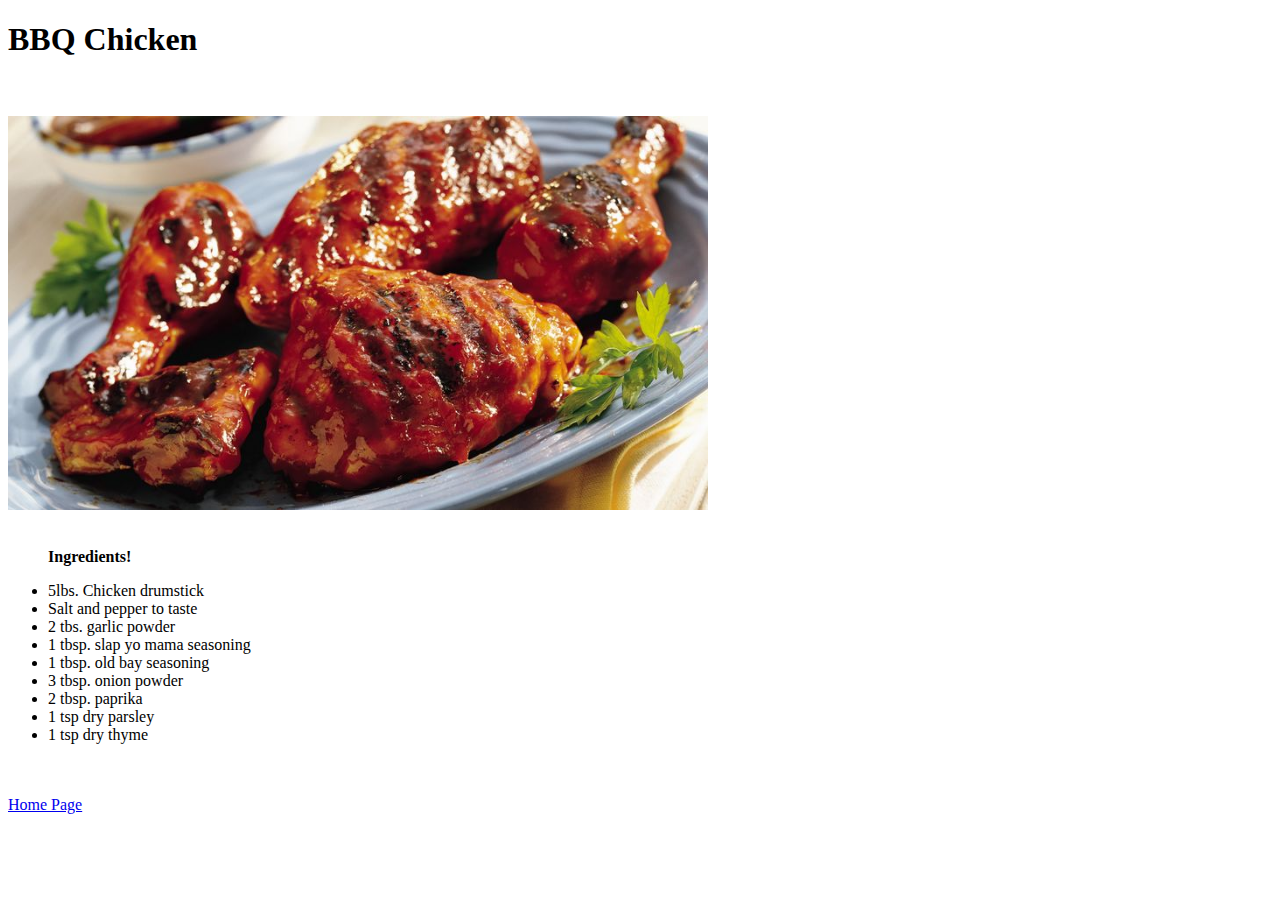
==== recipes/bbqchicken.html @ 95f15e8c "Added bbqchicken recipe and page" ====
<!DOCTYPE html>
<html lang="en">
<head>
    <meta charset="UTF-8">
    <meta http-equiv="X-UA-Compatible" content="IE=edge">
    <meta name="viewport" content="width=device-width, initial-scale=1.0">
    <title>BBQ Chicken</title>
</head>
<body>
    <h1>BBQ Chicken</h1>
    <br><br>
    <img src="../images/bbqchicken.jpeg" width='700' alt="bbq chicken">
    <br><br>
    <ul>
        <p><strong>Ingredients!</strong></p>
        <li>5lbs. Chicken drumstick</li>
        <li>Salt and pepper to taste</li>
        <li>2 tbs. garlic powder</li>
        <li>1 tbsp. slap yo mama seasoning</li>
        <li>1 tbsp. old bay seasoning</li>
        <li>3 tbsp. onion powder</li>
        <li>2 tbsp. paprika</li>
        <li>1 tsp dry parsley</li>
        <li>1 tsp dry thyme</li>
    </ul>
    <br><br>
    <a href="../index.html">Home Page</a>
    <br><br>
    
</body>
</html>
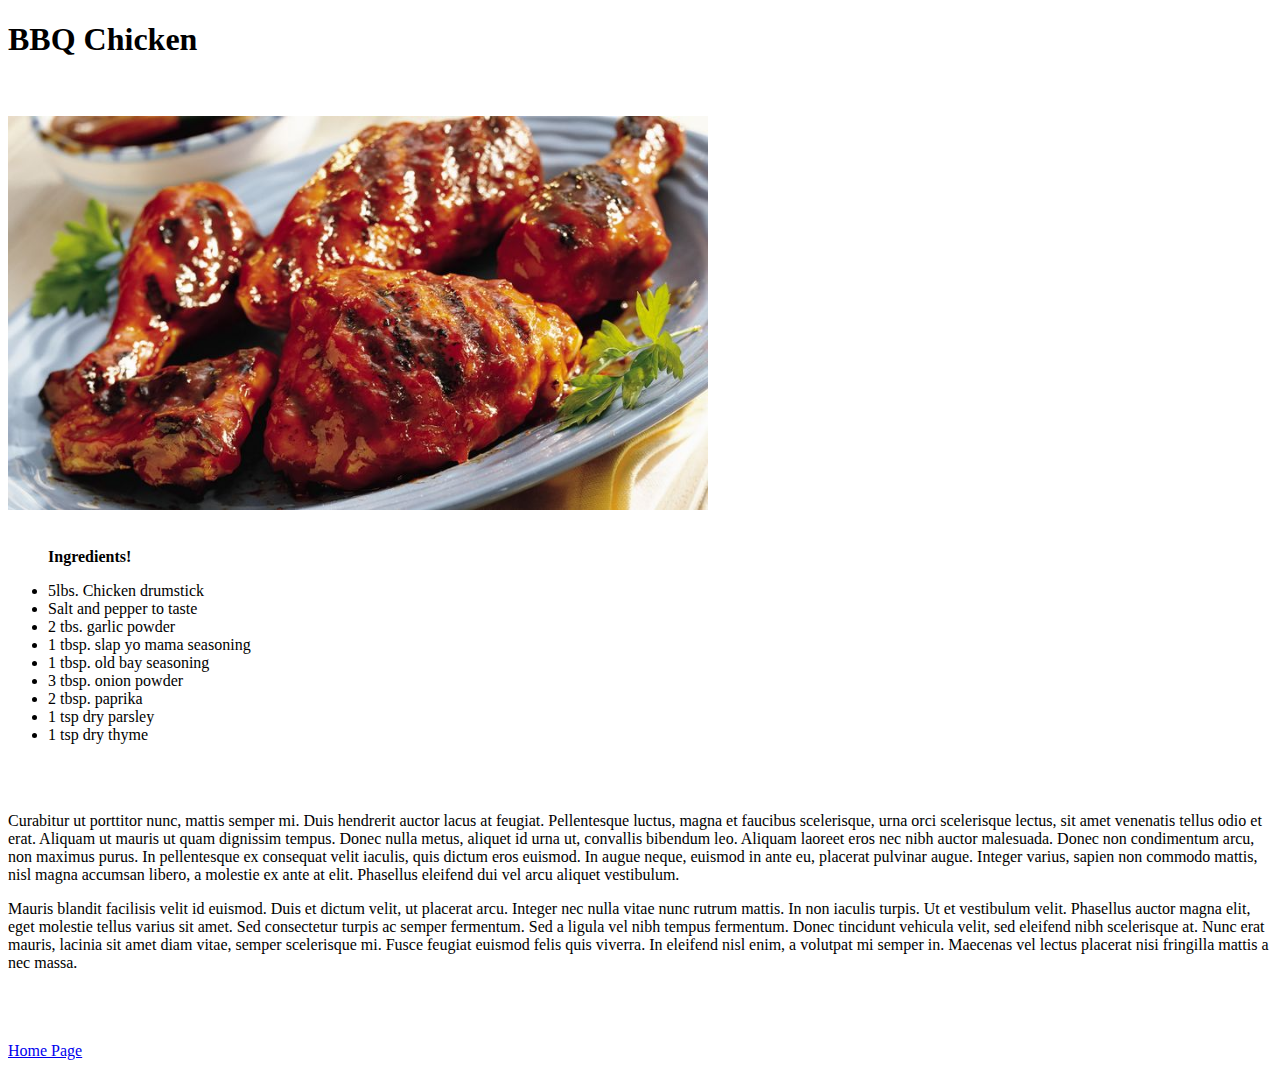
==== commit c595d340: "Added shrimp stir-fry page and code" ====
--- a/recipes/bbqchicken.html
+++ b/recipes/bbqchicken.html
@@ -24,8 +24,12 @@
         <li>1 tsp dry thyme</li>
     </ul>
     <br><br>
+    <p>Curabitur ut porttitor nunc, mattis semper mi. Duis hendrerit auctor lacus at feugiat. Pellentesque luctus, magna et faucibus scelerisque, urna orci scelerisque lectus, sit amet venenatis tellus odio et erat. Aliquam ut mauris ut quam dignissim tempus. Donec nulla metus, aliquet id urna ut, convallis bibendum leo. Aliquam laoreet eros nec nibh auctor malesuada. Donec non condimentum arcu, non maximus purus. In pellentesque ex consequat velit iaculis, quis dictum eros euismod. In augue neque, euismod in ante eu, placerat pulvinar augue. Integer varius, sapien non commodo mattis, nisl magna accumsan libero, a molestie ex ante at elit. Phasellus eleifend dui vel arcu aliquet vestibulum.</p>
+    
+    <p>Mauris blandit facilisis velit id euismod. Duis et dictum velit, ut placerat arcu. Integer nec nulla vitae nunc rutrum mattis. In non iaculis turpis. Ut et vestibulum velit. Phasellus auctor magna elit, eget molestie tellus varius sit amet. Sed consectetur turpis ac semper fermentum. Sed a ligula vel nibh tempus fermentum. Donec tincidunt vehicula velit, sed eleifend nibh scelerisque at. Nunc erat mauris, lacinia sit amet diam vitae, semper scelerisque mi. Fusce feugiat euismod felis quis viverra. In eleifend nisl enim, a volutpat mi semper in. Maecenas vel lectus placerat nisi fringilla mattis a nec massa.</p>
+    <br><br><br>
     <a href="../index.html">Home Page</a>
-    <br><br>
+    
     
 </body>
 </html>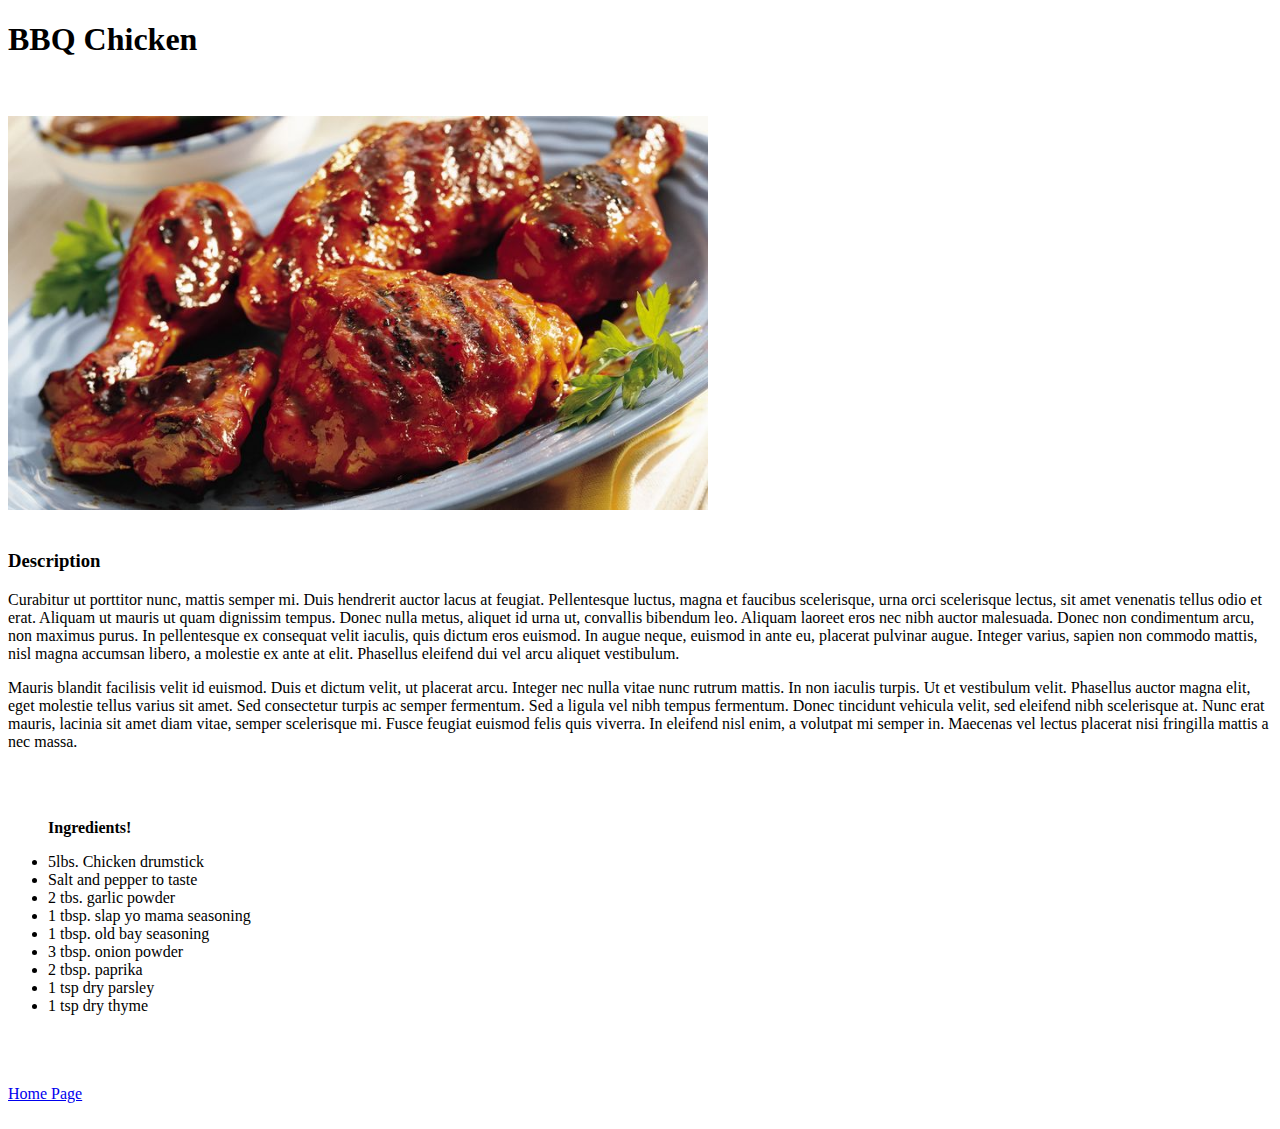
==== commit a71a52d2: "Re-arranged description and ingredients" ====
--- a/recipes/bbqchicken.html
+++ b/recipes/bbqchicken.html
@@ -11,6 +11,10 @@
     <br><br>
     <img src="../images/bbqchicken.jpeg" width='700' alt="bbq chicken">
     <br><br>
+    <h3>Description</h3>
+    <p>Curabitur ut porttitor nunc, mattis semper mi. Duis hendrerit auctor lacus at feugiat. Pellentesque luctus, magna et faucibus scelerisque, urna orci scelerisque lectus, sit amet venenatis tellus odio et erat. Aliquam ut mauris ut quam dignissim tempus. Donec nulla metus, aliquet id urna ut, convallis bibendum leo. Aliquam laoreet eros nec nibh auctor malesuada. Donec non condimentum arcu, non maximus purus. In pellentesque ex consequat velit iaculis, quis dictum eros euismod. In augue neque, euismod in ante eu, placerat pulvinar augue. Integer varius, sapien non commodo mattis, nisl magna accumsan libero, a molestie ex ante at elit. Phasellus eleifend dui vel arcu aliquet vestibulum.</p>
+    <p>Mauris blandit facilisis velit id euismod. Duis et dictum velit, ut placerat arcu. Integer nec nulla vitae nunc rutrum mattis. In non iaculis turpis. Ut et vestibulum velit. Phasellus auctor magna elit, eget molestie tellus varius sit amet. Sed consectetur turpis ac semper fermentum. Sed a ligula vel nibh tempus fermentum. Donec tincidunt vehicula velit, sed eleifend nibh scelerisque at. Nunc erat mauris, lacinia sit amet diam vitae, semper scelerisque mi. Fusce feugiat euismod felis quis viverra. In eleifend nisl enim, a volutpat mi semper in. Maecenas vel lectus placerat nisi fringilla mattis a nec massa.</p>
+    <br><br>    
     <ul>
         <p><strong>Ingredients!</strong></p>
         <li>5lbs. Chicken drumstick</li>
@@ -23,13 +27,9 @@
         <li>1 tsp dry parsley</li>
         <li>1 tsp dry thyme</li>
     </ul>
-    <br><br>
-    <p>Curabitur ut porttitor nunc, mattis semper mi. Duis hendrerit auctor lacus at feugiat. Pellentesque luctus, magna et faucibus scelerisque, urna orci scelerisque lectus, sit amet venenatis tellus odio et erat. Aliquam ut mauris ut quam dignissim tempus. Donec nulla metus, aliquet id urna ut, convallis bibendum leo. Aliquam laoreet eros nec nibh auctor malesuada. Donec non condimentum arcu, non maximus purus. In pellentesque ex consequat velit iaculis, quis dictum eros euismod. In augue neque, euismod in ante eu, placerat pulvinar augue. Integer varius, sapien non commodo mattis, nisl magna accumsan libero, a molestie ex ante at elit. Phasellus eleifend dui vel arcu aliquet vestibulum.</p>
-    
-    <p>Mauris blandit facilisis velit id euismod. Duis et dictum velit, ut placerat arcu. Integer nec nulla vitae nunc rutrum mattis. In non iaculis turpis. Ut et vestibulum velit. Phasellus auctor magna elit, eget molestie tellus varius sit amet. Sed consectetur turpis ac semper fermentum. Sed a ligula vel nibh tempus fermentum. Donec tincidunt vehicula velit, sed eleifend nibh scelerisque at. Nunc erat mauris, lacinia sit amet diam vitae, semper scelerisque mi. Fusce feugiat euismod felis quis viverra. In eleifend nisl enim, a volutpat mi semper in. Maecenas vel lectus placerat nisi fringilla mattis a nec massa.</p>
     <br><br><br>
     <a href="../index.html">Home Page</a>
-    
+    <br><br>
     
 </body>
 </html>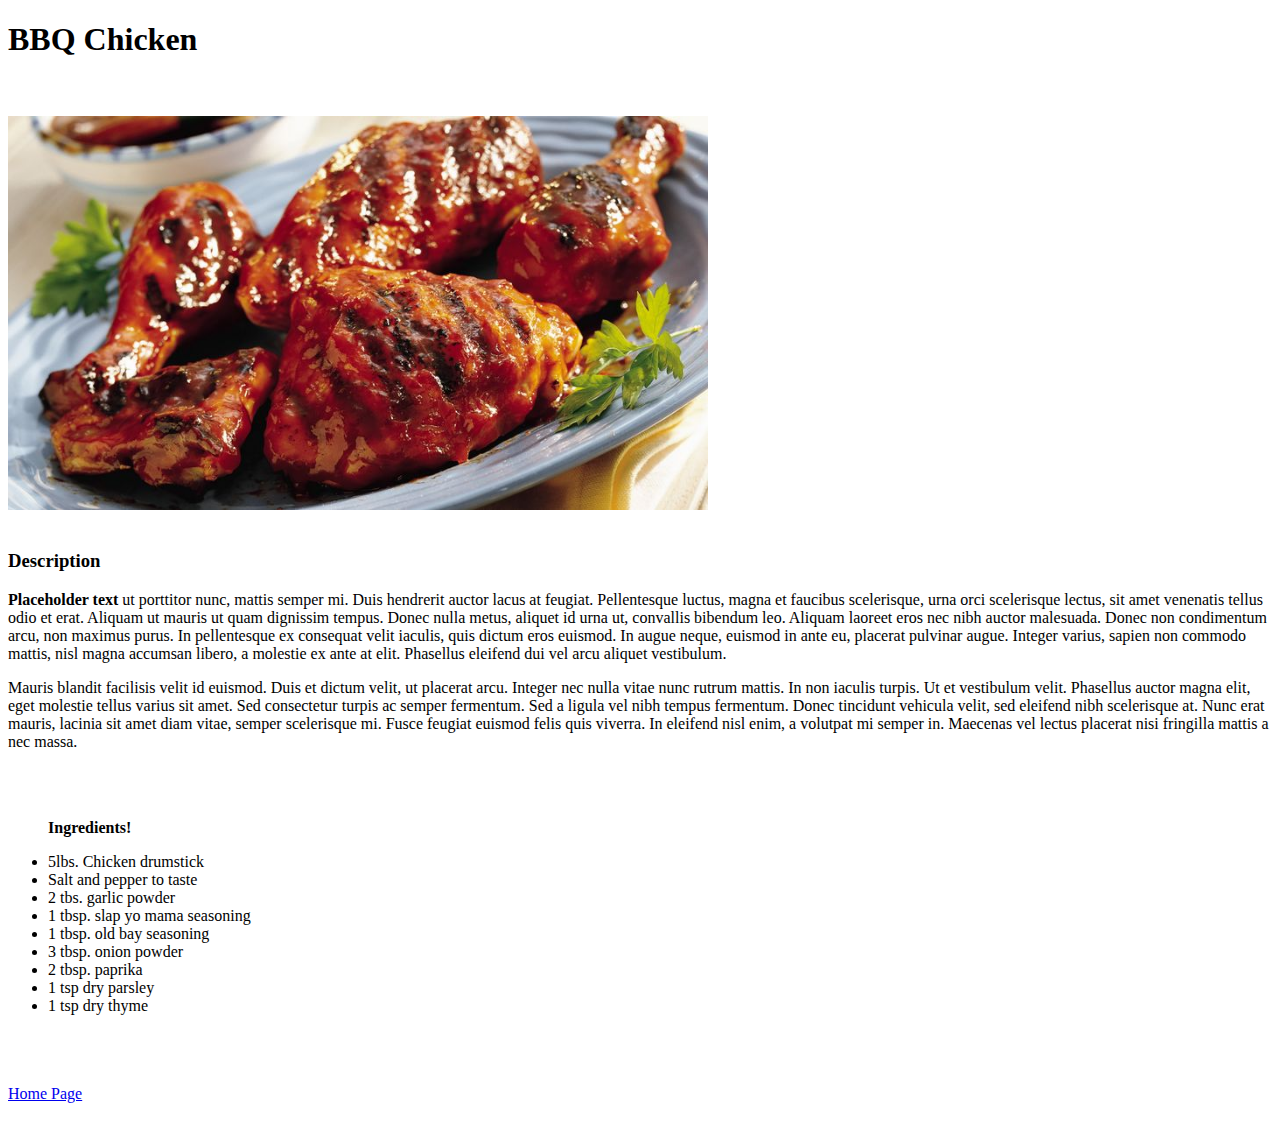
==== commit 7cceb201: "Added placeholder text" ====
--- a/recipes/bbqchicken.html
+++ b/recipes/bbqchicken.html
@@ -12,7 +12,7 @@
     <img src="../images/bbqchicken.jpeg" width='700' alt="bbq chicken">
     <br><br>
     <h3>Description</h3>
-    <p>Curabitur ut porttitor nunc, mattis semper mi. Duis hendrerit auctor lacus at feugiat. Pellentesque luctus, magna et faucibus scelerisque, urna orci scelerisque lectus, sit amet venenatis tellus odio et erat. Aliquam ut mauris ut quam dignissim tempus. Donec nulla metus, aliquet id urna ut, convallis bibendum leo. Aliquam laoreet eros nec nibh auctor malesuada. Donec non condimentum arcu, non maximus purus. In pellentesque ex consequat velit iaculis, quis dictum eros euismod. In augue neque, euismod in ante eu, placerat pulvinar augue. Integer varius, sapien non commodo mattis, nisl magna accumsan libero, a molestie ex ante at elit. Phasellus eleifend dui vel arcu aliquet vestibulum.</p>
+    <p><strong>Placeholder text</strong> ut porttitor nunc, mattis semper mi. Duis hendrerit auctor lacus at feugiat. Pellentesque luctus, magna et faucibus scelerisque, urna orci scelerisque lectus, sit amet venenatis tellus odio et erat. Aliquam ut mauris ut quam dignissim tempus. Donec nulla metus, aliquet id urna ut, convallis bibendum leo. Aliquam laoreet eros nec nibh auctor malesuada. Donec non condimentum arcu, non maximus purus. In pellentesque ex consequat velit iaculis, quis dictum eros euismod. In augue neque, euismod in ante eu, placerat pulvinar augue. Integer varius, sapien non commodo mattis, nisl magna accumsan libero, a molestie ex ante at elit. Phasellus eleifend dui vel arcu aliquet vestibulum.</p>
     <p>Mauris blandit facilisis velit id euismod. Duis et dictum velit, ut placerat arcu. Integer nec nulla vitae nunc rutrum mattis. In non iaculis turpis. Ut et vestibulum velit. Phasellus auctor magna elit, eget molestie tellus varius sit amet. Sed consectetur turpis ac semper fermentum. Sed a ligula vel nibh tempus fermentum. Donec tincidunt vehicula velit, sed eleifend nibh scelerisque at. Nunc erat mauris, lacinia sit amet diam vitae, semper scelerisque mi. Fusce feugiat euismod felis quis viverra. In eleifend nisl enim, a volutpat mi semper in. Maecenas vel lectus placerat nisi fringilla mattis a nec massa.</p>
     <br><br>    
     <ul>
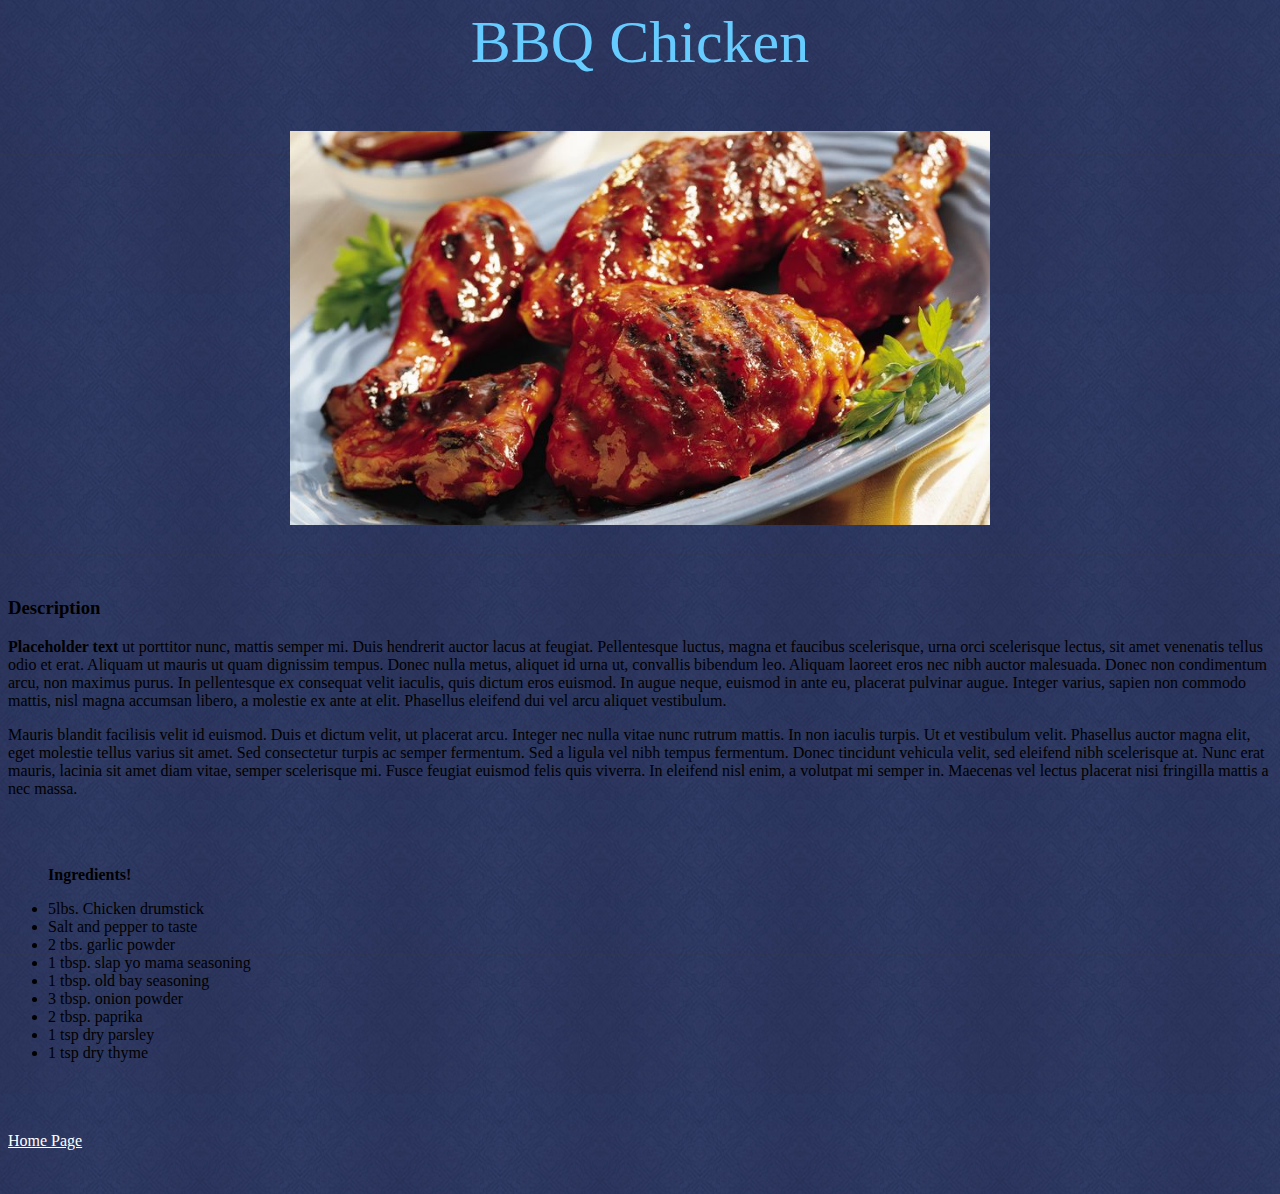
==== commit 789ab25d: "Updated recipe files" ====
--- a/recipes/bbqchicken.html
+++ b/recipes/bbqchicken.html
@@ -5,12 +5,13 @@
     <meta http-equiv="X-UA-Compatible" content="IE=edge">
     <meta name="viewport" content="width=device-width, initial-scale=1.0">
     <title>BBQ Chicken</title>
+    <link rel="stylesheet" href="../style.css">
 </head>
-<body>
-    <h1>BBQ Chicken</h1>
-    <br><br>
-    <img src="../images/bbqchicken.jpeg" width='700' alt="bbq chicken">
-    <br><br>
+<body class="body">
+    <div class="heading">BBQ Chicken</div>
+    <br><br><br>
+    <img class="bbq2" src="../images/bbqchicken.jpeg" alt="bbq chicken">
+    <br><br><br>
     <h3>Description</h3>
     <p><strong>Placeholder text</strong> ut porttitor nunc, mattis semper mi. Duis hendrerit auctor lacus at feugiat. Pellentesque luctus, magna et faucibus scelerisque, urna orci scelerisque lectus, sit amet venenatis tellus odio et erat. Aliquam ut mauris ut quam dignissim tempus. Donec nulla metus, aliquet id urna ut, convallis bibendum leo. Aliquam laoreet eros nec nibh auctor malesuada. Donec non condimentum arcu, non maximus purus. In pellentesque ex consequat velit iaculis, quis dictum eros euismod. In augue neque, euismod in ante eu, placerat pulvinar augue. Integer varius, sapien non commodo mattis, nisl magna accumsan libero, a molestie ex ante at elit. Phasellus eleifend dui vel arcu aliquet vestibulum.</p>
     <p>Mauris blandit facilisis velit id euismod. Duis et dictum velit, ut placerat arcu. Integer nec nulla vitae nunc rutrum mattis. In non iaculis turpis. Ut et vestibulum velit. Phasellus auctor magna elit, eget molestie tellus varius sit amet. Sed consectetur turpis ac semper fermentum. Sed a ligula vel nibh tempus fermentum. Donec tincidunt vehicula velit, sed eleifend nibh scelerisque at. Nunc erat mauris, lacinia sit amet diam vitae, semper scelerisque mi. Fusce feugiat euismod felis quis viverra. In eleifend nisl enim, a volutpat mi semper in. Maecenas vel lectus placerat nisi fringilla mattis a nec massa.</p>
@@ -28,8 +29,8 @@
         <li>1 tsp dry thyme</li>
     </ul>
     <br><br><br>
-    <a href="../index.html">Home Page</a>
-    <br><br>
+    <a class="home" href="../index.html">Home Page</a>
+    <br><br><br>
     
 </body>
 </html>--- a/style.css
+++ b/style.css
@@ -0,0 +1,29 @@
+.body {
+    background-image: url(./images/blue-background.webp);
+}
+
+.heading {
+    color: #66ccff;
+    text-align: center;
+    font-size: 60px;
+}
+
+.jerk1, .bbq1, .shrimp1 {
+    display: block;
+    text-align: center;
+    font-size: 25px;
+    color: black;
+}
+
+.jerk2, .bbq2, .shrimp2 {
+    width: 700px;
+    display: block;
+    margin-left: auto;
+    margin-right: auto;
+}
+
+.home {
+    color: white;
+}
+
+
